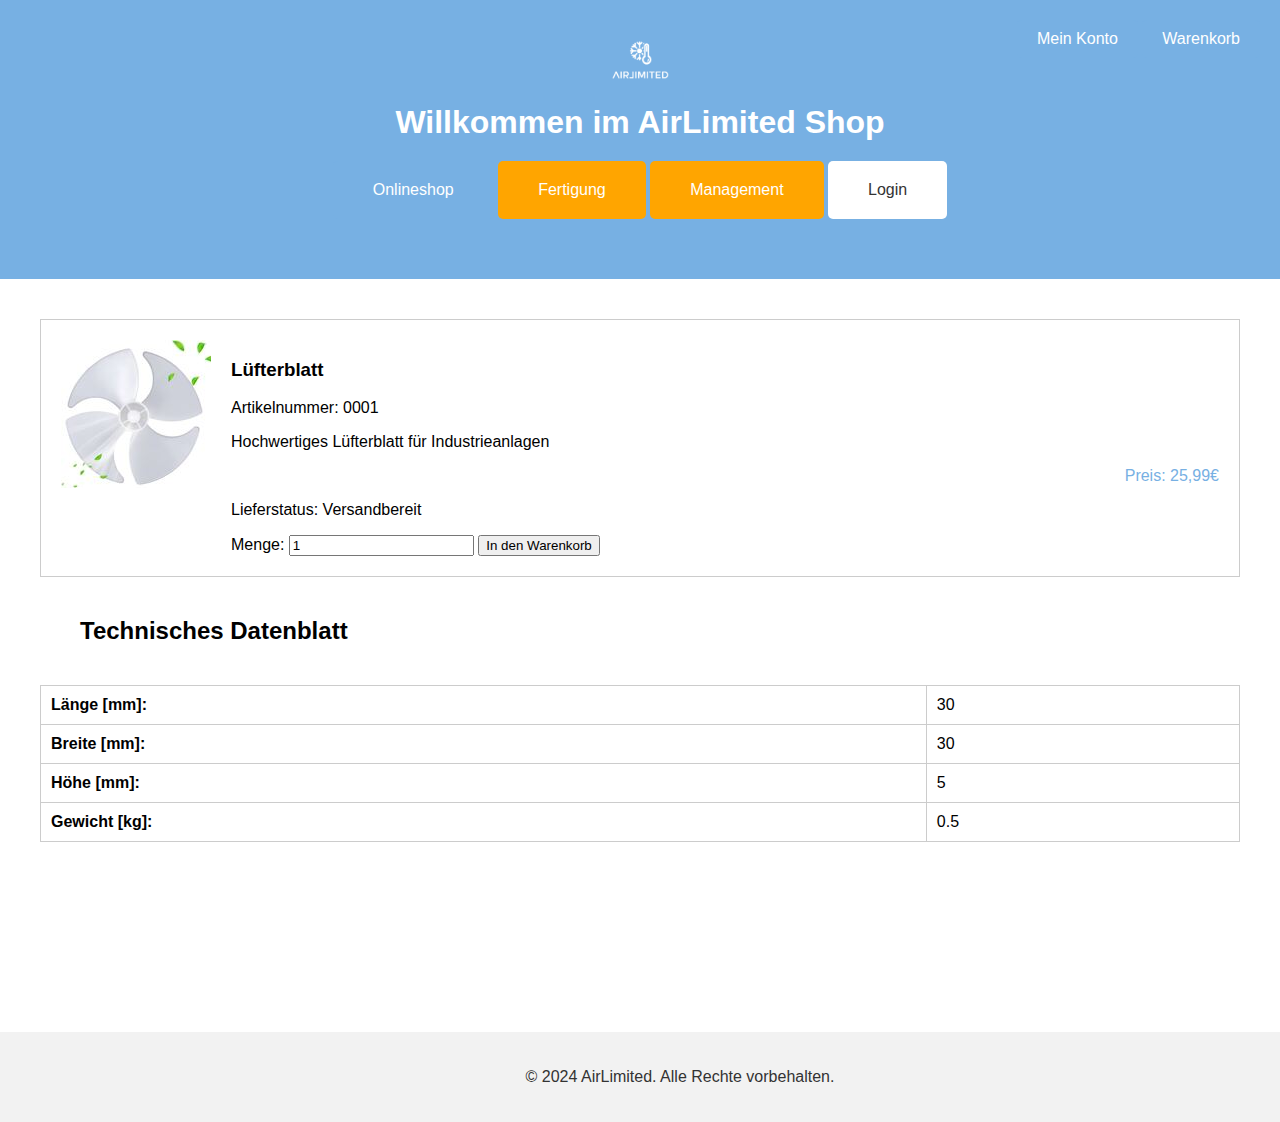
==== 0001.html @ 10bf9061 "Add files via upload" ====
<!DOCTYPE html>
<html lang="de">
<head>
    <meta charset="UTF-8">
    <meta name="viewport" content="width=device-width, initial-scale=1.0">
    <title>AirLimited</title>
    <link rel="stylesheet" href="styles.css">
</head>
<body>
   <header>
        <div class="logo">
            <img src="logo.png" alt="AirLimited Logo"> <!-- Hier dein Logo einfügen -->
        </div>
        <h1>Willkommen im AirLimited Shop</h1>
        <nav>
            <button onclick="window.location.href='index.html'">Onlineshop</button>
            <button onclick="window.location.href='fertigung.html'" class="fertigung-btn">Fertigung</button>
            <button onclick="window.location.href='management.html'" class="management-btn">Management</button>
            <button onclick="window.location.href='login.html'" class="login-btn">Login</button>
        </nav>
        <div class="account-buttons">
            <button onclick="window.location.href='konto.html'">Mein Konto</button>
            <button onclick="window.location.href='warenkorb.html'">Warenkorb</button>
        </div>
    </header>


<main>
    <div class="product-content">
        <div class="product">
            <div class="product-image">
                <img src="product0001.jpg" alt="Produkt 0001" width="150" height="150">
            </div>
            <div class="product-details">
                <h3>Lüfterblatt</h3>
                <p>Artikelnummer: 0001</p>
                <p>Hochwertiges Lüfterblatt für Industrieanlagen</p>
                <p class="price">Preis: 25,99€</p>
                <p>Lieferstatus: Versandbereit</p>
                <form action="#" class="order-form">
                    <label for="quantity">Menge:</label>
                    <input type="number" id="quantity" name="quantity" min="1" value="1">
                    <button type="submit">In den Warenkorb</button>
                </form>
            </div>
        </div>
        <div class="product-details-container">
            <h2>Technisches Datenblatt</h2>
            <table>
                <tr>
                    <td>Länge [mm]:</td>
                    <td>30</td>
                </tr>
                <tr>
                    <td>Breite [mm]:</td>
                    <td>30</td>
                </tr>
                <tr>
                    <td>Höhe [mm]:</td>
                    <td>5</td>
                </tr>
                <tr>
                    <td>Gewicht [kg]:</td>
                    <td>0.5</td>
                </tr>
            </table>
        </div>
    </div>
</main>

    <footer>
        <p>&copy; 2024 AirLimited. Alle Rechte vorbehalten.</p>
    </footer>
</body>
</html>
---- styles.css ----
/* CSS-Stile */
body {
    font-family: Arial, sans-serif;
    margin: 0;
    padding: 0;
}

header {
    background-color: #77B0E3; /* Blau */
    color: white;
    padding: 40px; 
    display: flex;
    flex-direction: column;
    align-items: center;
}

header h1 {
    margin: 0;
    margin-top: 20px; /* Abstand zu den Buttons */
}

h2 {
	margin: 40px;
}
	
.logo img {
    height: 40px; /* Höhe des Logos anpassen */
}

nav {
    margin-top: 20px; /* Abstand zwischen Header-Titel und Navigation */
}

nav button {
    margin-bottom: 20px; /* Abstand zwischen den Buttons */
    background-color: #77B0E3; /* Blau */
    border: none;
    color: white;
    padding: 20px 40px; /* Verdoppelter Seitenabstand */
    text-align: center;
    text-decoration: none;
    display: inline-block;
    font-size: 16px;
    cursor: pointer;
    border-radius: 5px;
}

nav button:hover {
    background-color: #5d91c9; /* Dunkleres Blau bei Hover */
}

.onlineshop-btn {
    background-color: #3a638e; /* Dunklerer Blauton */
}

.onlineshop-btn:hover {
    background-color: #274665; /* Noch dunkleres Blau bei Hover */
}

.login-btn {
    background-color: white; /* Weiß */
    color: #333; /* Dunklerer Grauton */
}

.login-btn:hover {
    background-color: #f2f2f2; /* Helleres Weiß bei Hover */
}

.management-btn,
.fertigung-btn {
    background-color: #FFA500; /* Orange */
}

.management-btn:hover,
.fertigung-btn:hover {
    background-color: #cc8400; /* Dunkleres Orange bei Hover */
}

.account-buttons {
    position: absolute;
    top: 20px;
    right: 20px;
}

.account-buttons button {
    background-color: #77B0E3; /* Blau */
    border: none;
    color: white;
    padding: 10px 20px;
    text-align: center;
    text-decoration: none;
    font-size: 16px;
    cursor: pointer;
    border-radius: 5px;
}

.account-buttons button:hover {
    background-color: #5d91c9; /* Dunkleres Blau bei Hover */
}

main {
    padding: 40px; /* Verdoppelter Seitenabstand */
    display: flex;
}

.product-nav {
    width: 25%; /* Breite der Produkt-Navigation */
    padding-right: 40px; /* Abstand zwischen Produkt-Navigation und Hauptinhalt */
    margin-right: 40px; /* Zusätzlicher Abstand rechts */
}

.product-nav h2 {
    margin-bottom: 20px; 
}

.product-nav form {
    margin-bottom: 40px;
}

.product-nav label {
    display: block;
    margin-bottom: 10px;
}

.product-nav input[type="number"],
.product-nav select {
    width: 100%;
    padding: 16px; 
    border: 1px solid #ccc;
    border-radius: 5px;
    margin-bottom: 20px;
}

.product-nav button {
    width: 100%;
    background-color: #FFA500; /* Orange */
    border: none;
    color: white;
    padding: 20px 40px;
    text-align: center;
    text-decoration: none;
    display: inline-block;
    font-size: 16px;
    cursor: pointer;
    border-radius: 5px;
}

.product-nav button:hover {
    background-color: #cc8400; /* Dunkleres Orange bei Hover */
}

.product-nav a {
    text-decoration: none;
    color: #333; /* Dunklerer Grauton */
    font-size: 16px;
}

.product-nav a:hover {
    color: #777; /* Dunklerer Grauton bei Hover */
}

.product-content {
    flex: 1; /* Flexibles Wachstum des Hauptinhalts */
    margin-bottom: 100px;
    overflow-y: auto; /* Scrollen ermöglichen */
}

.product {
    display: flex;
    border: 1px solid #ccc;
    margin-bottom: 40px; /* Verdoppelter Abstand */
    padding: 20px; /* Verdoppelter Seitenabstand */
}

.product a {
    text-decoration: none;
    color: #333; /* Dunklerer Grauton */
}

.product .product-image img {
    max-width: 150px; /* Maximale Breite des Bildes */
    max-height: 150px; /* Maximale Höhe des Bildes */
    width: auto; /* Automatische Breite beibehalten */
    height: auto; /* Automatische Höhe beibehalten */
}

.product-details {
    flex: 1; /* Flexibles Wachstum */
}

.product-details .price {
    color: #77B0E3; /* Blau */
    text-align: right; /* Text rechtsbündig ausrichten */
}

footer {
    background-color: #f2f2f2; /* Hellerer Grauton */
    color: #333; /* Dunklerer Grauton */
    padding: 20px 40px; /* Seitenabstand */
    position: relative;
    bottom: 0;
    width: 100%;
    text-align: center;
    margin-top: 50px;
}

.main {
    display: flex;
}

.product-image {
    margin-right: 20px;
}

.order-form {
    flex: 1;
}

.order-form h2 {
    margin-top: 0;
}

.product-details-container table {
    border-collapse: collapse; /* Zusammenführen der Zellenrahmen */
    width: 100%; /* Volle Breite der Tabelle */
}

.product-details-container td {
    padding: 10px; /* Innenabstand der Zellen */
    border: 1px solid #ccc; /* Rahmen um jede Zelle */
}

.product-details-container td:first-child {
    font-weight: bold; /* Erste Spalte fett formatieren */
}

 .checkout-button {
            margin-left: 300px;
        }
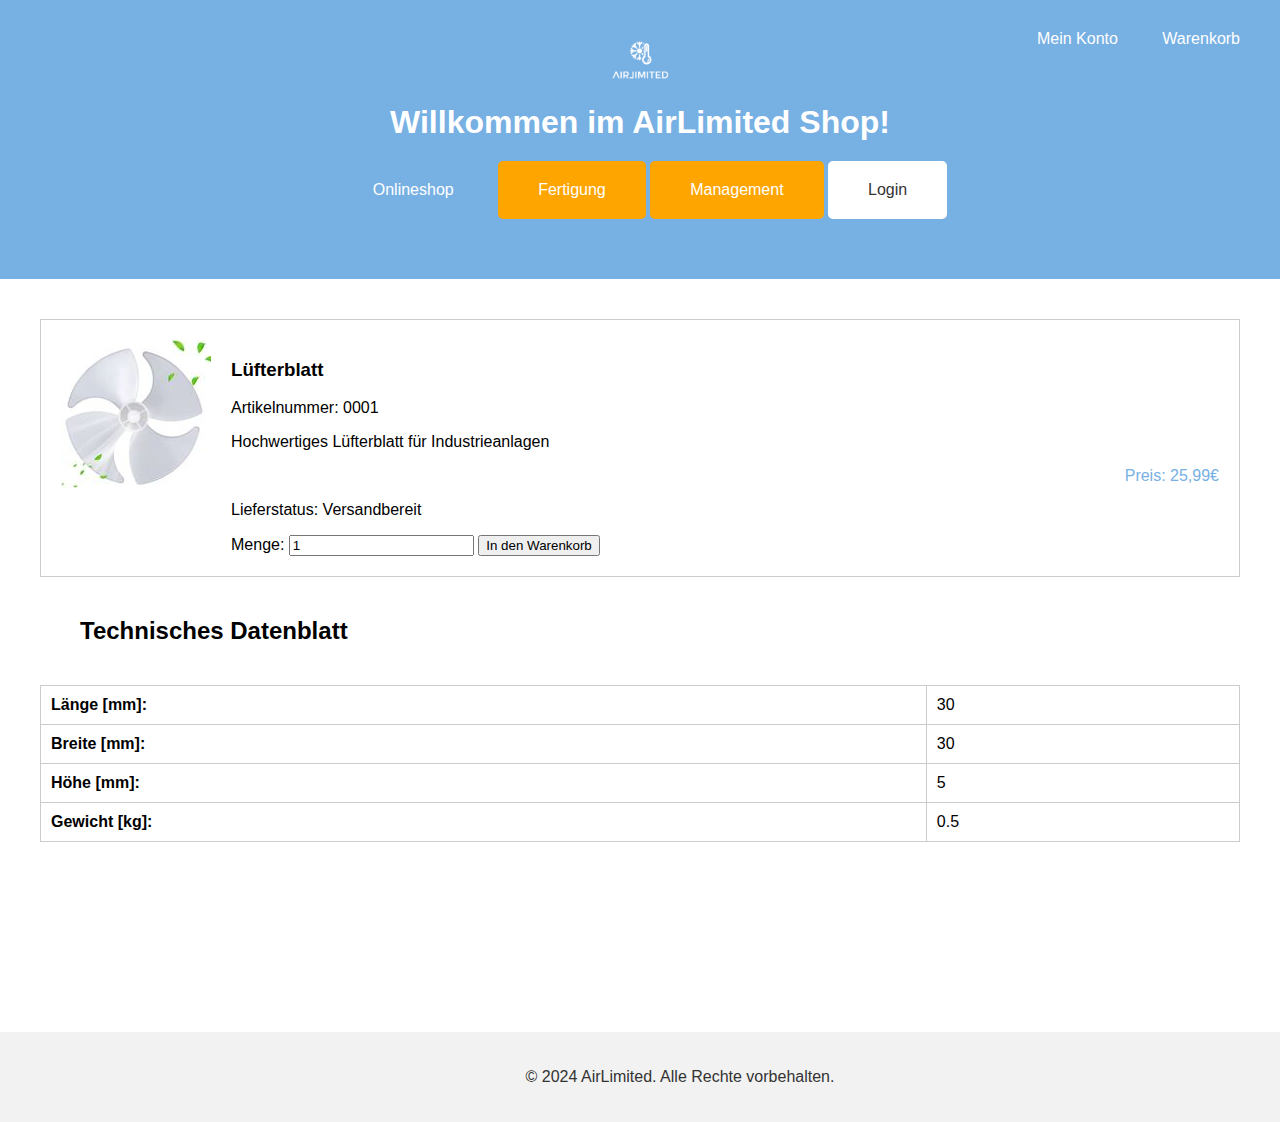
==== commit 9cf6f034: "Add files via upload" ====
--- a/0001.html
+++ b/0001.html
@@ -11,7 +11,7 @@
         <div class="logo">
             <img src="logo.png" alt="AirLimited Logo"> <!-- Hier dein Logo einfügen -->
         </div>
-        <h1>Willkommen im AirLimited Shop</h1>
+        <h1>Willkommen im AirLimited Shop!</h1>
         <nav>
             <button onclick="window.location.href='index.html'">Onlineshop</button>
             <button onclick="window.location.href='fertigung.html'" class="fertigung-btn">Fertigung</button>
